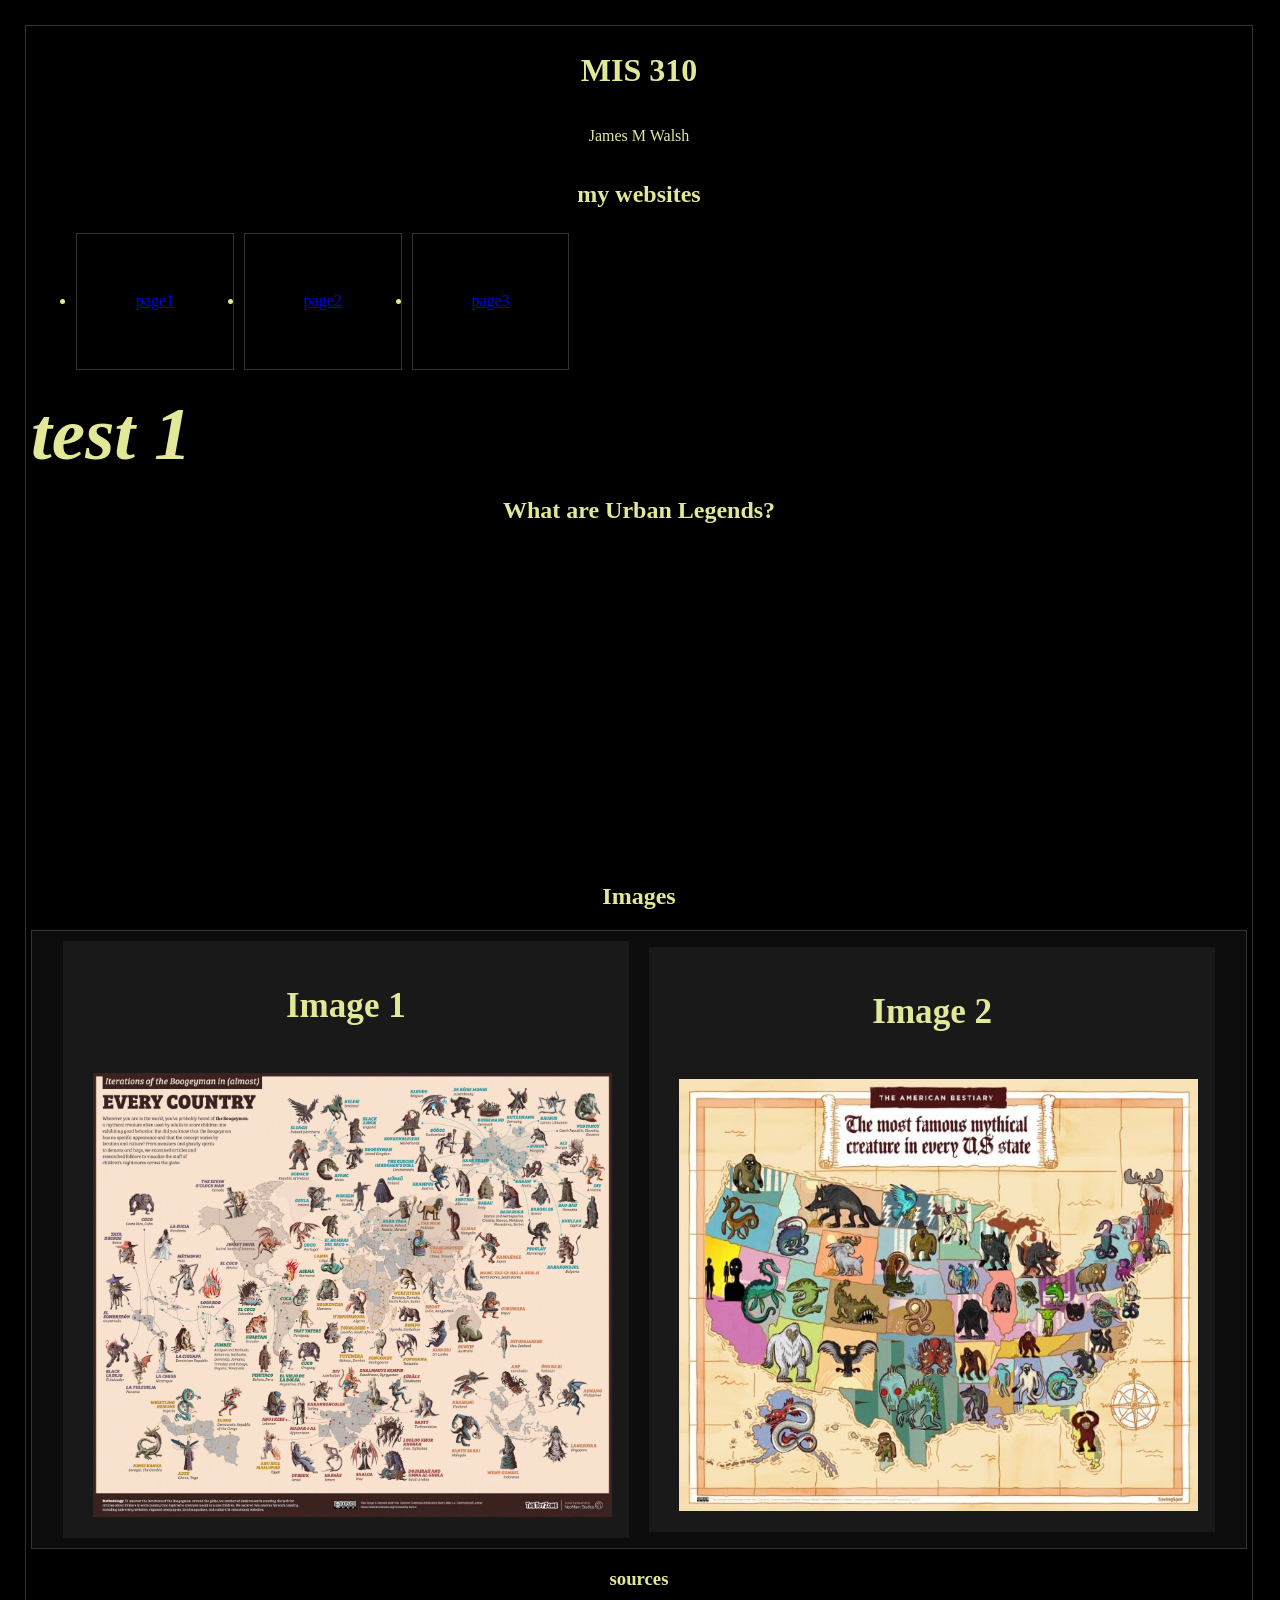
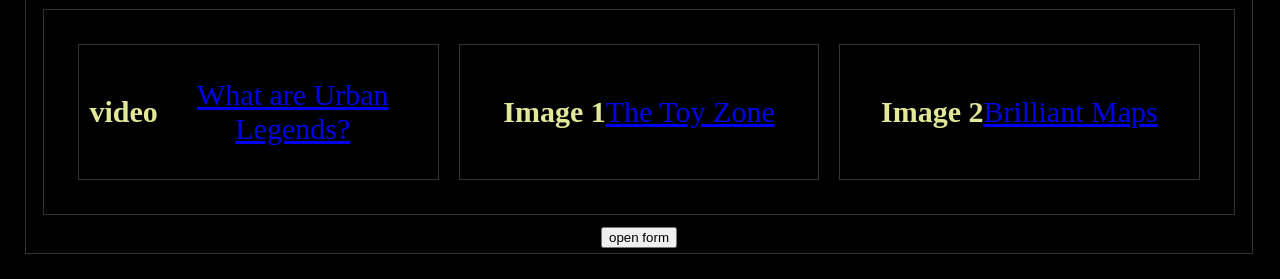
==== index.html @ 68c742c9 "<button id="open/close-form" type="button">open form</button>" ====
<!DOCTYPE html>
<html lang="en">

    <!--head--------------------------------------->

    <head>
        <meta charset="UTF-8">
        <meta name="viewport" content="width=device-width, initial-scale=1.0">
        <title>MIS 310</title>
        <link rel="stylesheet" href="css/main.css">
        <script type="text/JavaScripts" src="JavaScripts/script.js"></script>
    </head>

    <!--body------------------------------------->

    <body>

        <!--header------------------------------>

        <header>   
            <div class="heade">
                <div><h1>MIS 310</h1></div>
                <div><p>James M Walsh</p></div>
            </div>
            
            <nav>
            <h2>my websites</h2>
                <ul>
                    <li><a href="http://jmw6114.github.io/mis310-project/page1">page1</a></li>
                    <li><a href="http://jmw6114.github.io/mis310-project/page2">page2</a></li>
                    <li><a href="http://jmw6114.github.io/mis310-project/page3">page3</a></li>
                </ul>
            </nav>
        </header>

        <!--test------------------------>

        <test style=" 
        font-size: 75px; 
        display: flex; 
        align-items: 
        center;
        font-style: 
        oblique; 
        font-weight: 900;">test 1</test>

        <!--main-------------------------------------->

        <main>

            <!--video-------------------------------------->

            <h2 class="big_heading">What are Urban Legends?</h2>
            <iframe 
                class="info"
                width="560" 
                height="315" 
                src="https://www.youtube.com/embed/Yk9gQ7Wj18g?si=_dEXrRzpSLJkLSSk" 
                title="YouTube video player" 
                frameborder="0" 
                allow="accelerometer; autoplay; clipboard-write; encrypted-media; gyroscope; picture-in-picture; web-share" 
                referrerpolicy="strict-origin-when-cross-origin" 
                allowfullscreen>
            </iframe>
            
            <!--Images-------------------------------------->

            <h2>Images</h2>
            <div class="container_img">
                <div>
                    <h3>Image 1</h3>
                    <img width="560" height="315"src="Images/01_The-Boogeyman-Iteration-Worldwide-1-1536x1265.jpg" alt="a pitcher of the world with the location of boogeyman on it">
                </div>
                <div>
                    <h3>Image 2</h3>
                    <img width="560" height="315"src="Images/mythical-creatures.jpg" alt="a pitcher of the United States with the location of mythical creatures on it">
                </div>
            </div>
            
            <!--sources-------------------------------------->

            <h3 class="big_heading">sources</h3>
            <div class="source">
                <div>
                    <h4>video  </h4>
                    <a href="https://www.youtube.com/watch?v=Yk9gQ7Wj18g">What are Urban Legends?</a>
                </div>
                <div>
                    <h4>Image 1  </h4>
                    <a href="https://thetoyzone.com/nightmare-fuel-iterations-of-the-boogeyman">The Toy Zone</a>
                </div>
                <div>
                    <h4>Image 2  </h4>
                    <a href="https://brilliantmaps.com/mythical-creatures/">Brilliant Maps</a>
                </div>
            </div>
        </main>

        <!--footer-------------------------------------->

        <footer>

            <!----------------uerben legens request form------------------------>
            <button id="open/close-form" type="button">open form</button>
            
            <form id="urban-legends-form" method="post" action="https://miswebapps.uncw.edu/mis310/form-submit.aspx">                
                <fieldset>
                    <legend>request form to add urban legends to the website</legend>
                    <table>
                        <tr>
                            <td><label for="name">Your name</label></td>
                            <td><input type="text" id="name" name="name" required></td>
                        </tr>
                        <tr>
                            <td><label for="email">Your email address</label></td>
                            <td><input type="email" id="email" name="email" required></td>
                        </tr>
                        <tr>
                            <td><label for="Legend-name">name of the Urban Legend</label></td>
                            <td><input type="text" id="Legend-name" name="Legend-name" required></td>
                        </tr>
                        <tr>
                            <td><label for="Legend-location">the location of the Urban Legend</label></td>
                            <td><input type="text" id="Legend-location" name="Legend-location" required></td>
                        </tr>
                    </table>
                    <table>
                        <tr>
                            <td><label for="comments">the Discription of the Urban Legend and additional information about it</label></td>
                        </tr>
                        <tr>
                            <td><textarea id="comments" name="comments" rows="10" cols="100"></textarea></td>
                        </tr>
                    </table>
                    <br><br>
                    <button type="submit">Submit</button>
                </fieldset>
            </form>
        </footer>
    </body>
</html>
---- css/main.css ----
body {
    background-color: #000;
    color: #E3E899;
    margin: 25px;
    padding: 5px;
    border: 1px solid #333333;
    max-width: 95%;
    text-align: center;
}

/* Header */
.heade {
    display: flex;
    flex-direction: column;
}

/* Navigation */
nav ul {
    display: flex;
}
nav ul li {
    margin: 5px;
    padding: 5%;
    border: 1px solid #333333;
    max-width: 50%;   
}

/* Image Container */
.container_img {
    display: flex;
    flex-wrap: wrap;
    height: auto;
    background-color: #0c0c0c;
    border: 1px solid #333333;
    justify-content: center;
    align-items: center;
}
.container_img div {
    display: grid;
    grid-template-columns: auto;
    background-color: #1a1919;
    width: 45%;
    margin: 10px;
    padding: 10px;
    font-size: 30px;
    justify-content: center;
    align-items: center;
}
.container_img div h2 {
    height: 30px;
    margin: 10px;
    padding: 10px;
}
.container_img div img {
    width: 95%;
    height: 95%;
    margin: 10px;
    padding: 10px;
}

/* Sources Section */
.source {
    display: flex;
    flex-direction: row;
    margin: 1%;
    padding: 2%;
    border: 1px solid #333333;
    max-width: 95%;
}
.source div {
    width: 33%;
    margin: 10px;
    padding: 10px;
    border: 1px solid #333333;
    font-size: 30px;
    display: flex;
    justify-content: center;
    align-items: center;
}

/* Headings & Text Styles */
.big_heading1 {
    display: flex;
    align-items: center;
    font-style: italic;
    margin: 1%;
    padding: 2%;
    border: 1px solid #333333;
    max-width: 20%;
}

/* urban legends form */
form {
    align-items: center;
}
#urban-legends-form {
    display: none;
}
#urban-legends-form.visible {
    display: block;
}



/* Media Queries (Responsive Adjustments) */
@media (max-width: 800px) {
    nav ul {
        flex-direction: column;
    }

    .container_img {
        flex-direction: column;
    }
    
    /* Fixed missing class name dot from .container to .container_img */
    .container_img div {
        width: 50%;
    }
    .container_img div img {
        width: 75%;
        height: 70%;
    }
    .container_img div h2 {
        width: 50%;
        height: 10%;
    }

    .source {
        flex-wrap: wrap;
    }
}
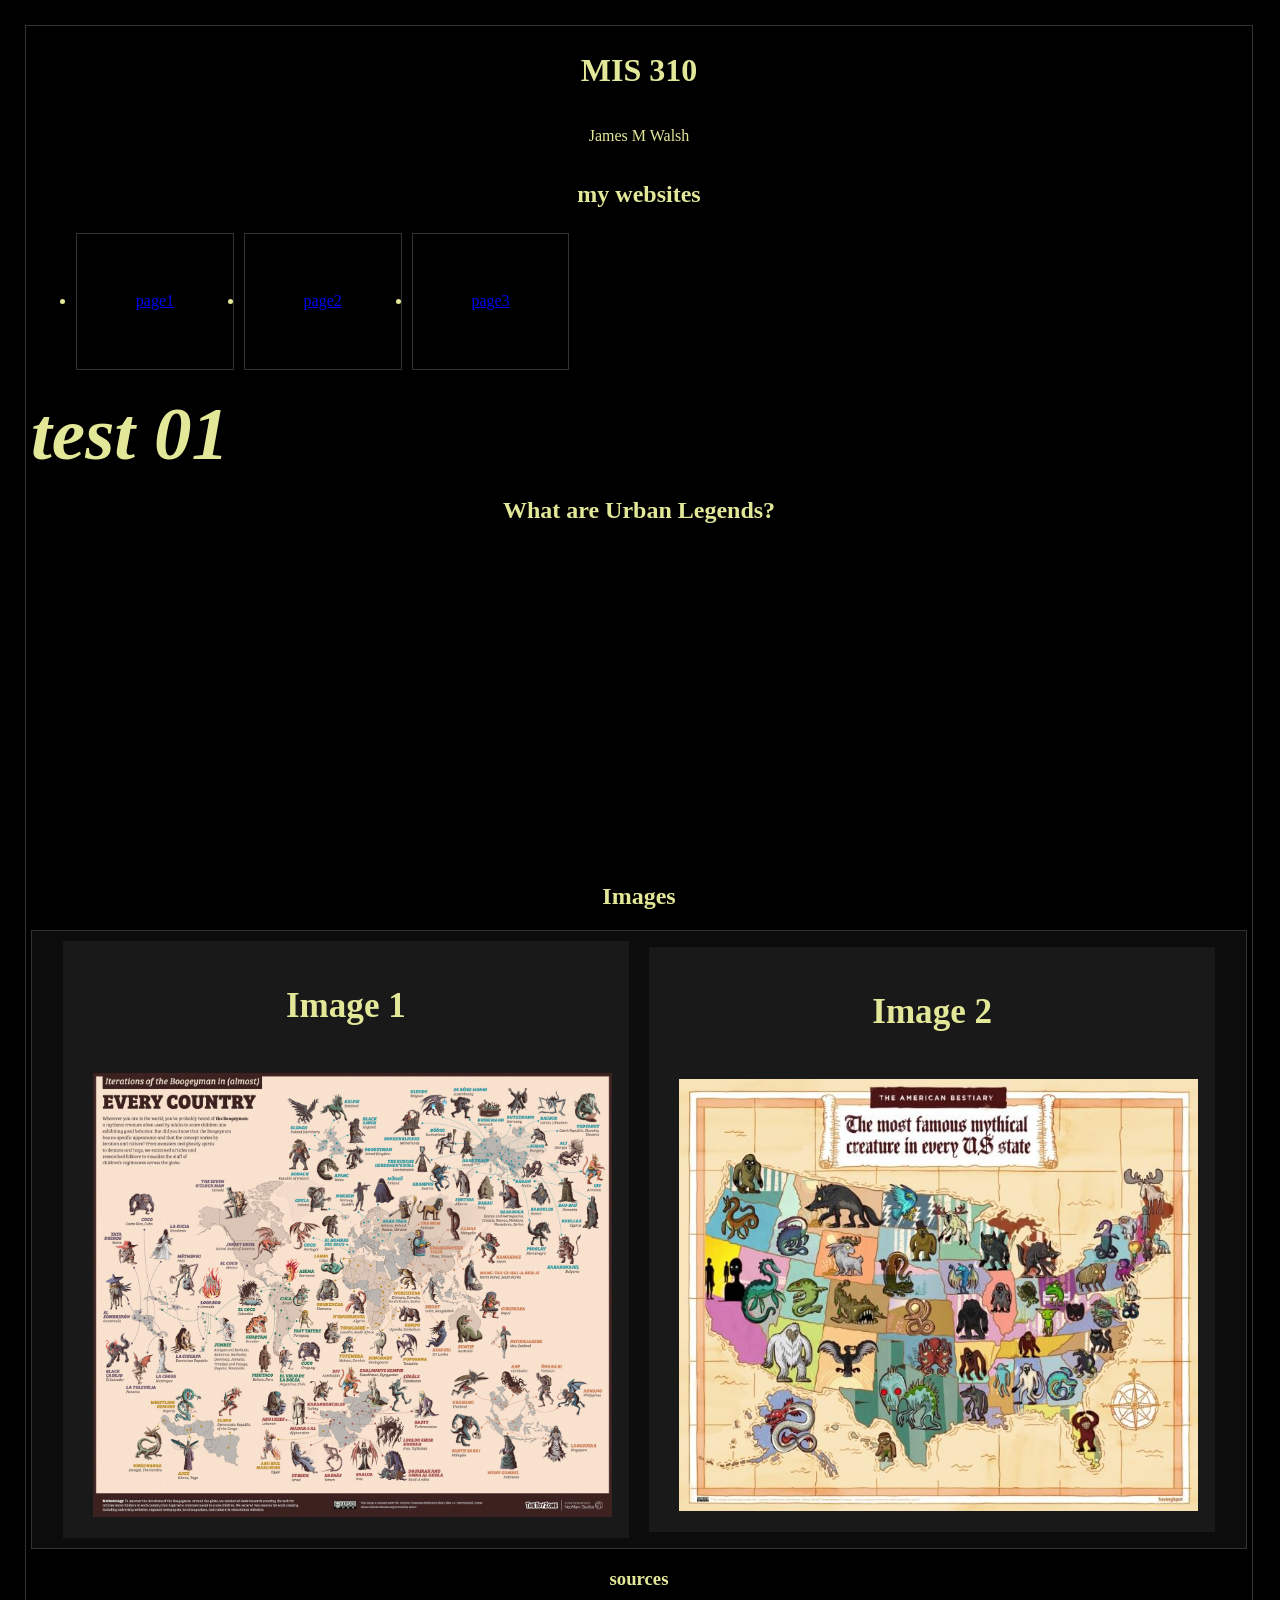
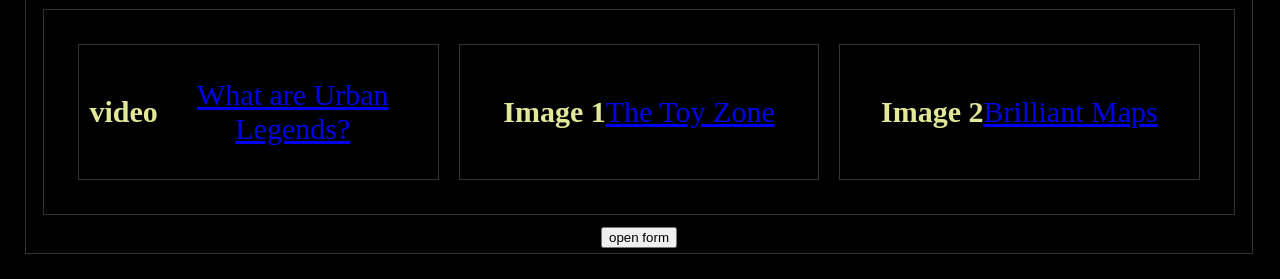
==== commit 9df33713: "test 01" ====
--- a/index.html
+++ b/index.html
@@ -8,7 +8,7 @@
         <meta name="viewport" content="width=device-width, initial-scale=1.0">
         <title>MIS 310</title>
         <link rel="stylesheet" href="css/main.css">
-        <script type="text/JavaScripts" src="JavaScripts/script.js"></script>
+        <script type="JavaScripts" src="JavaScripts/formScript.js" defer></script>
     </head>
 
     <!--body------------------------------------->
@@ -42,7 +42,7 @@
         center;
         font-style: 
         oblique; 
-        font-weight: 900;">test 1</test>
+        font-weight: 900;">test 01</test>
 
         <!--main-------------------------------------->
 
@@ -101,9 +101,11 @@
         <footer>
 
             <!----------------uerben legens request form------------------------>
-            <button id="open/close-form" type="button">open form</button>
+            <button id="form-button" type="button">open form</button>
             
-            <form id="urban-legends-form" method="post" action="https://miswebapps.uncw.edu/mis310/form-submit.aspx">                
+            <div id="urban-legends-form">
+
+            <form  method="post" action="https://miswebapps.uncw.edu/mis310/form-submit.aspx">                
                 <fieldset>
                     <legend>request form to add urban legends to the website</legend>
                     <table>
@@ -136,6 +138,8 @@
                     <button type="submit">Submit</button>
                 </fieldset>
             </form>
+
+            </div>
         </footer>
     </body>
 </html>
